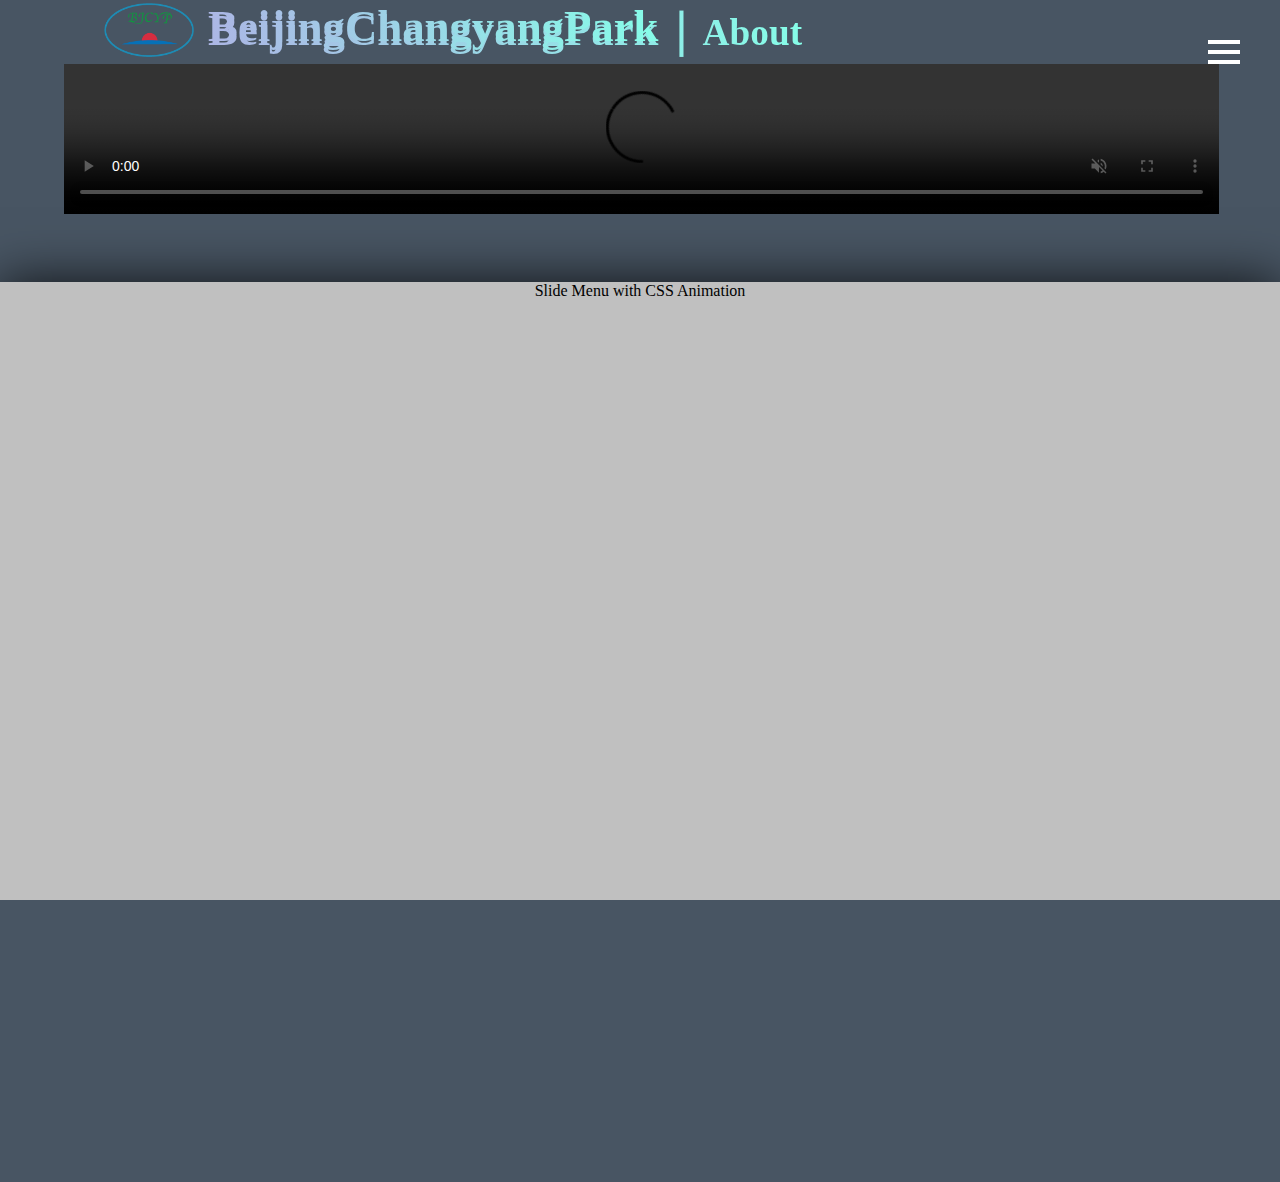
==== about.html @ aaa7e15b "Add files via upload" ====
<!DOCTYPE html>
<html lang="ja">

<head>
	<meta charset="utf-8">
	<link rel="stylesheet" href="css/style.css">
	<title>BeijingChangyangPark</title>
</head>

<body>
		<img id="logo" src="./images/2.png">
    <h1>BeijingChangyangPark｜<small>About</small></h1>

	<input type="checkbox" id="dummyCheckBox">

	<label id="menuButton" for="dummyCheckBox">
		<span class="line top"></span>
		<span class="line middle"></span>
		<span class="line bottom"></span>
	</label>

	<article id="VIDEO">
 <video src="video/1.mp4"muted autoplay loop controls="true" ></video>
</article>

	<label id="closeButtonField" for="dummyCheckBox"></label>

	<nav id="siteNavi">
		<ul>
			<li><a href="index.html">Home</a></li>
			<li><a href="about.html">About</a></li>
			<li><a href="spring.html">Spring</a></li>
			<li><a href="summer.html">Summer</a></li>
			<li><a href="autumn.html">Autumn</a></li>
			<li><a href="winter.html">Winter</a></li>
			<li><a href="other.html">Other</a></li>
		</ul>
	</nav>

	<div id="container">
		<h1>BeijingChangyangPark</h1>
		<p>Slide Menu with CSS Animation</p>
	</div>
</body>
</html>
---- css/style.css ----
*{
		margin: 0;
		padding: 0;
}

html, body {
		height: 100%;
		background-color:#485563;
		overflow: hidden;
}

#logo {
  position: absolute;
  top: 0.2rem;
  left: 6.5rem;
  width: 7%;
}

body h1 {
  position: absolute;
  top: 0rem;
  left: 13rem;
  font-size: 3.5vw;/*所有字体大小 根据画面尺寸 自动变换*/
  background:-webkit-linear-gradient(0deg, #ACB6E5, #86FDE8);
  -webkit-background-clip: text;
  -webkit-text-fill-color: transparent;
  color: #FFFFBB;
}


/*****************************/



#container {
		width: 100%;
		height: 100%;
		padding-top: 0px;
		text-align: center;
		background: silver;
		box-shadow: 0 0 50px 0 rgba(0,0,0,.8);
		transition-property: all;
		transition-delay: .3s;
		transition-duration: .5s;
}
		article#VIDEO  {
		  width:95%;
		  padding: 5%;
		  text-align: justify;
		  font-size: 0.85rem;
		 }

		 article#VIDEO video {
		 	width: 95%;
		  }






/*****************************/

/*********#siteNavi を以下に変更（左を右へ）*********/

#siteNavi {
		position: fixed;
		top: 0;
		right: 0;
		width: 25%;
		height: 100%;
		padding: 120px 0;
		background: #222;
		transition-property: all;
		transition-duration: .5s;
		transition-delay: 0s;
		transform-origin: left center;
		transform: translateX(500px);
		opacity: 0;
}


	#siteNavi li {
		list-style-type: none;
	}

	#siteNavi li a {
		display: block;
		height: 50px;
		line-height: 50px;
		padding-left: 40px;
		font-size: 14px;
		color: #fff;
		text-decoration: none;
		transition: all .5s;
	}

	#siteNavi li a:hover {
		color: #1a1e24;
		background: #fff;
	}

/*****************************/

/*********#menuButton の位置を以下に変更（左を右へ）*********/

#menuButton {
	position: fixed;
	display: block;
	top: 40px;
	right: 40px;
	display: block;
	width: 32px;
	height: 32px;
	cursor: pointer;
	z-index: 3;
}


	.line {
		position: absolute;
		left: 0;
		display: block;
		width: 32px;
		height: 4px;
		background: white;
		transition: all .5s;
	}

	.line.top {
		top: 0px;
		transform-origin:left top;
	}

	.line.middle {
		top: 10px;
		opacity: 1;
	}

	.line.bottom {
		top: 20px;
		transform-origin: left bottom;
	}

	#menuButton:hover .line {
		background: #333;
	}

/*************	#closeButtonField を以下に変更（左を右へ）*************/

	#closeButtonField {
		position: fixed;
		top: 0;
		right: 25%;
		width: 100%;
		height: 100%;
		background: rgba(0,0,0,0);
		transition-property: all;
		transition-duration: .5s;
		transition-delay: 0s;
		visibility: hidden;
		opacity: 0;
	}



/*****************************/

.flipbook-viewport{
	overflow:hidden;
	width:100%;
	height:100%;
}

.flipbook-viewport .container{
	position:absolute;
	top:50%;
	left:50%;
	margin:auto;
}

.flipbook-viewport .flipbook{
	width:922px;
	height:600px;
	left:-461px;
	top:-300px;
}

.flipbook-viewport .page{
	width:461px;
	height:600px;
	background-color:white;
	background-repeat:no-repeat;
	background-size:100% 100%;
}

.flipbook .page{
	box-shadow:0 0 20px rgba(0,0,0,0.2);
}

.flipbook-viewport .page img{
	user-select: none;
	margin:0;
}

.flipbook-viewport .shadow{
	box-shadow:0 0 20px #ccc;
}






/*****************************/




#dummyCheckBox {
	display: none;
}

#dummyCheckBox:checked ~ #container {
	transition-delay: 0s;
	transform: translateX(25%);
}

#dummyCheckBox:checked ~ #siteNavi {
	transition-delay: .3s;
	transform:  translateX(0);
	opacity: 1;
	z-index: 2;
}

#dummyCheckBox:checked ~ #menuButton .line.top {
	width: 40px;
	top: -2px;
	transform: rotate(45deg);
}

#dummyCheckBox:checked ~ #menuButton .line.middle {
	opacity: 0;
}

#dummyCheckBox:checked ~ #menuButton .line.bottom {
	width: 40px;
	top: 26px;
	transform: rotate(-45deg);
}

#dummyCheckBox:checked ~ #closeButtonField {
	transition-duration: 1s;
	transition-delay: .3s;
	background: rgba(0,0,0,.5);
	visibility: visible;
	opacity: 1;
	z-index: 3;
}
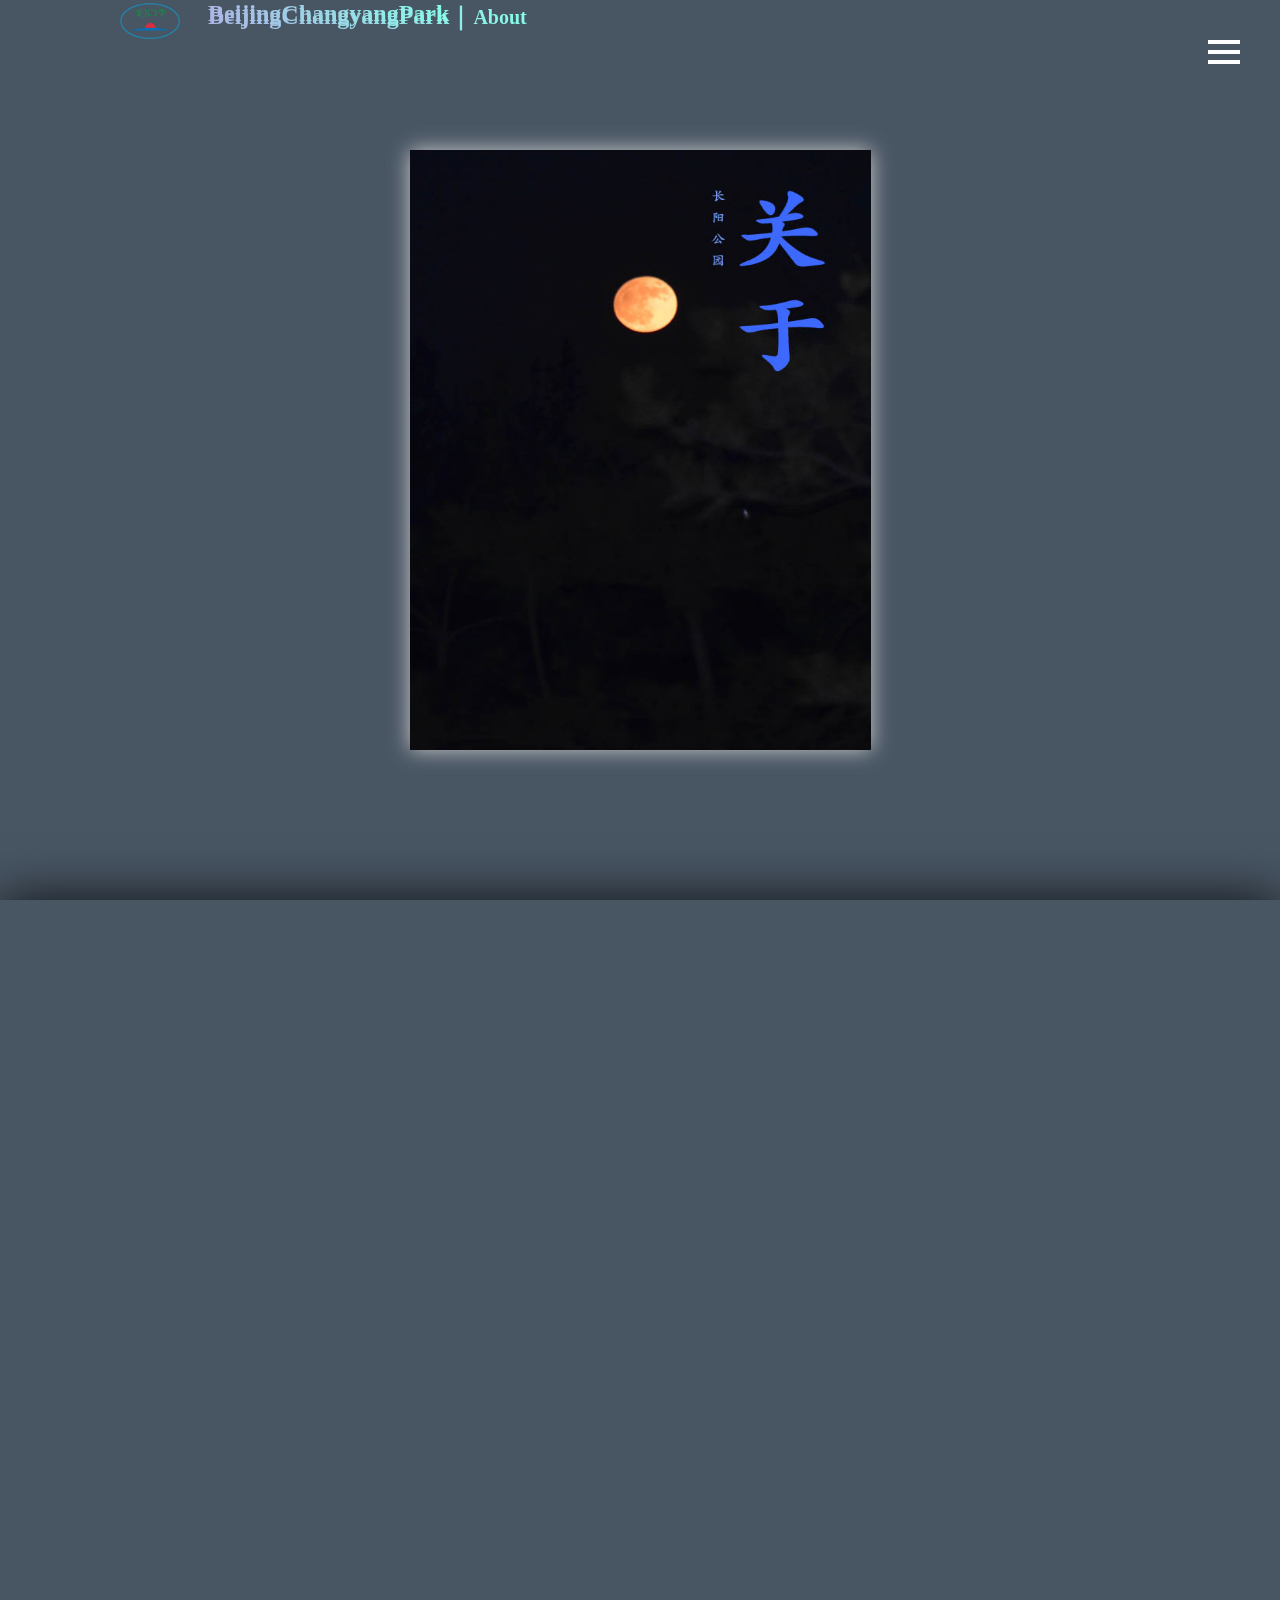
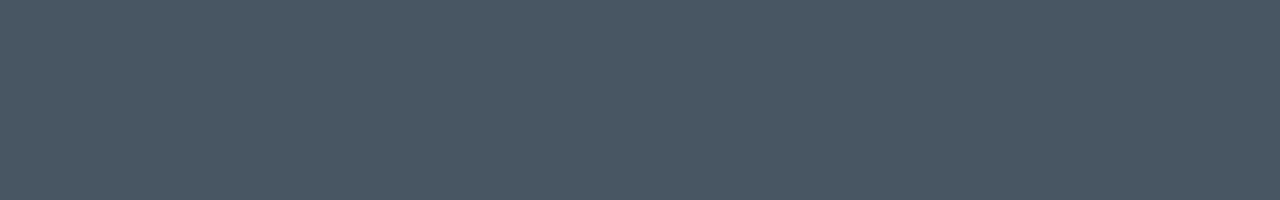
==== commit aee088a6: "Add files via upload" ====
--- a/about.html
+++ b/about.html
@@ -3,12 +3,17 @@
 
 <head>
 	<meta charset="utf-8">
+	<meta name="viewport" content="width = 1050, user-scalable = no" />
+	<script src="https://code.jquery.com/jquery-3.6.0.min.js"></script>
+	<script src="js/turn.min.js"></script>
+	<script src="js/script.js" defer></script>
 	<link rel="stylesheet" href="css/style.css">
 	<title>BeijingChangyangPark</title>
 </head>
 
 <body>
-		<img id="logo" src="./images/2.png">
+	<img id="logo" src="./images/2.png">
+
     <h1>BeijingChangyangPark｜<small>About</small></h1>
 
 	<input type="checkbox" id="dummyCheckBox">
@@ -19,9 +24,7 @@
 		<span class="line bottom"></span>
 	</label>
 
-	<article id="VIDEO">
- <video src="video/1.mp4"muted autoplay loop controls="true" ></video>
-</article>
+
 
 	<label id="closeButtonField" for="dummyCheckBox"></label>
 
@@ -37,9 +40,24 @@
 		</ul>
 	</nav>
 
+
+	<div class="flipbook-viewport">
+    <div class="container">
+      <div class="flipbook">
+        <div style="background-image:url(images/about/1.jpg)"></div>
+				<div style="background-image:url(images/about/2.jpg)"></div>
+				<div style="background-image:url(images/about/3.jpg)"></div>
+
+      </div>
+    </div>
+  </div>
+
+
+
+
+
 	<div id="container">
 		<h1>BeijingChangyangPark</h1>
-		<p>Slide Menu with CSS Animation</p>
 	</div>
 </body>
 </html>
--- a/css/style.css
+++ b/css/style.css
@@ -12,20 +12,22 @@
 #logo {
   position: absolute;
   top: 0.2rem;
-  left: 6.5rem;
-  width: 7%;
+  left: 120px;
+  width: 60px;
 }
 
 body h1 {
   position: absolute;
   top: 0rem;
   left: 13rem;
-  font-size: 3.5vw;/*所有字体大小 根据画面尺寸 自动变换*/
+  font-size:24px;/*所有字体大小 根据画面尺寸 自动变换*/
   background:-webkit-linear-gradient(0deg, #ACB6E5, #86FDE8);
   -webkit-background-clip: text;
   -webkit-text-fill-color: transparent;
   color: #FFFFBB;
 }
+
+
 
 
 /*****************************/
@@ -222,8 +224,10 @@
 }
 
 #dummyCheckBox:checked ~ #container {
-	transition-delay: 0s;
+/*	transition-delay: 0s;
 	transform: translateX(25%);
+	*/
+
 }
 
 #dummyCheckBox:checked ~ #siteNavi {
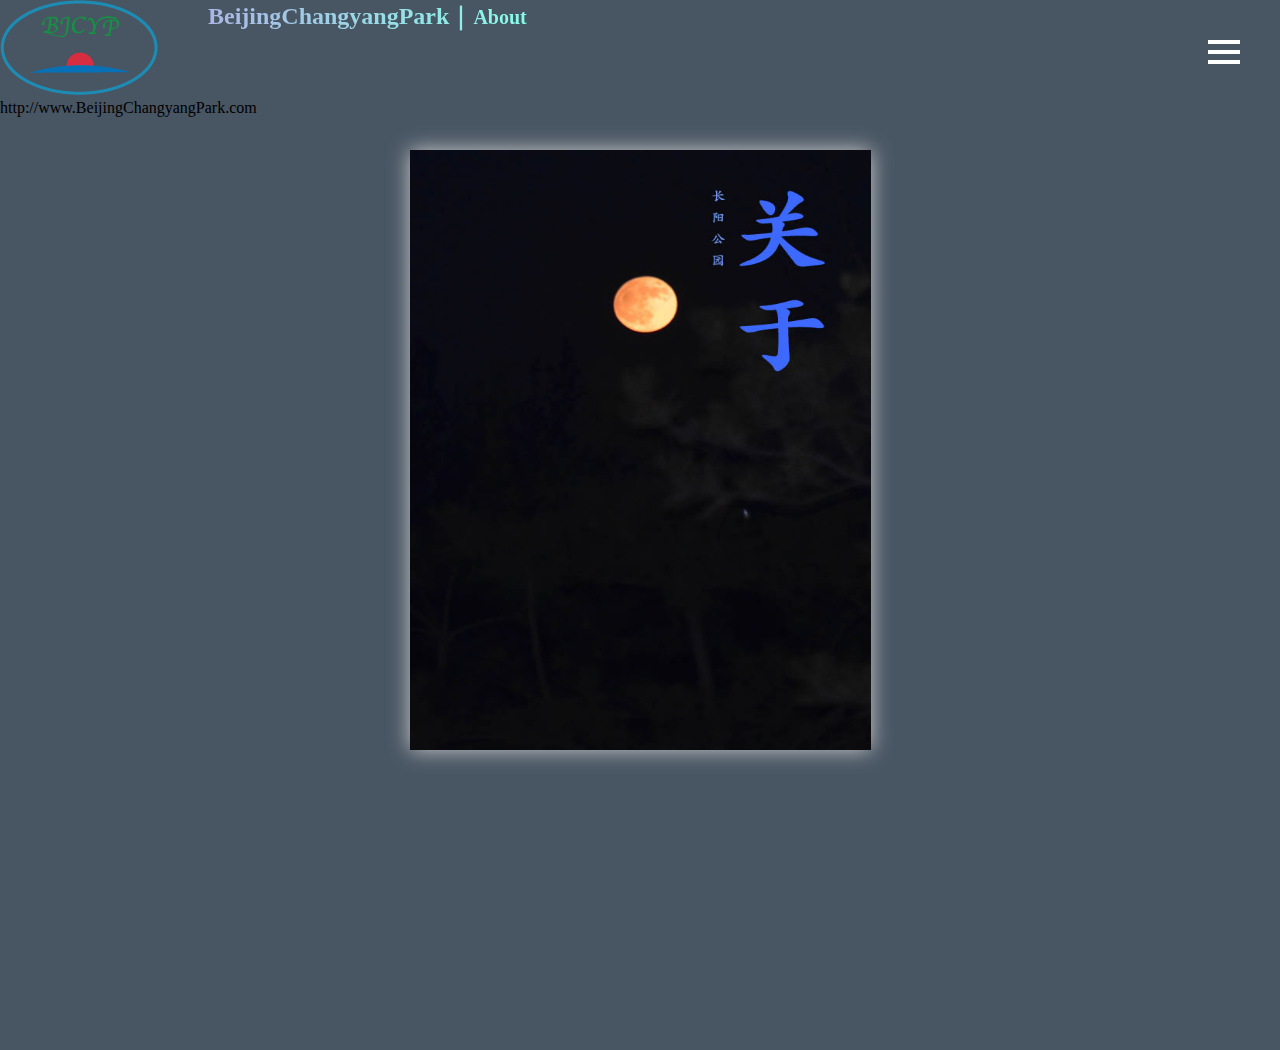
==== commit 1c8c2d60: "Add files via upload" ====
--- a/about.html
+++ b/about.html
@@ -12,9 +12,12 @@
 </head>
 
 <body>
-	<img id="logo" src="./images/2.png">
+	<header id="HeaderBlock">
+       <img src="./images/2.png">
 
-    <h1>BeijingChangyangPark｜<small>About</small></h1>
+
+       <h1>BeijingChangyangPark｜<small>About</small></h1>
+
 
 	<input type="checkbox" id="dummyCheckBox">
 
@@ -49,15 +52,16 @@
 				<div style="background-image:url(images/about/3.jpg)"></div>
 
       </div>
+     </div>
     </div>
-  </div>
+
+	  <footer>
+  		<p> http://www.BeijingChangyangPark.com</p>
+
+    </footer>
 
 
 
 
-
-	<div id="container">
-		<h1>BeijingChangyangPark</h1>
-	</div>
 </body>
 </html>
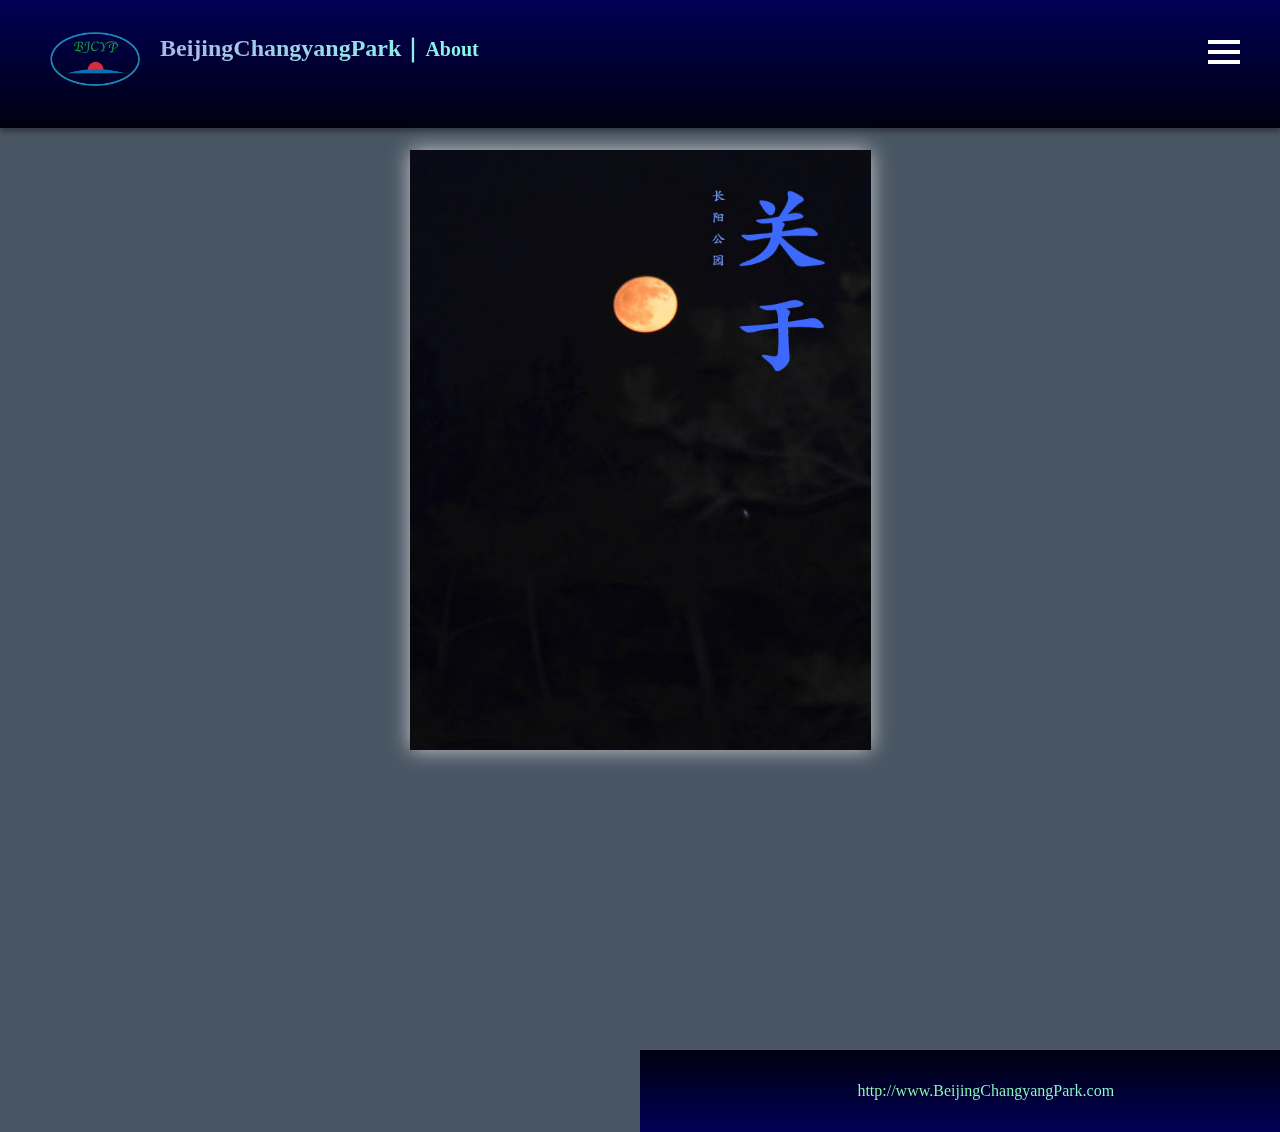
==== commit 0aad8ce7: "Add files via upload" ====
--- a/about.html
+++ b/about.html
@@ -27,7 +27,7 @@
 		<span class="line bottom"></span>
 	</label>
 
-
+</header>
 
 	<label id="closeButtonField" for="dummyCheckBox"></label>
 
@@ -52,14 +52,14 @@
 				<div style="background-image:url(images/about/3.jpg)"></div>
 
       </div>
-     </div>
-    </div>
+
 
 	  <footer>
   		<p> http://www.BeijingChangyangPark.com</p>
 
     </footer>
-
+	 </div>
+  </div>
 
 
 
--- a/css/style.css
+++ b/css/style.css
@@ -8,23 +8,48 @@
 		background-color:#485563;
 		overflow: hidden;
 }
-
-#logo {
+/**************** HEADER ***********/
+
+header {
+  position:relative;
+  height: 8rem;
+  background:linear-gradient(to top,#000011,#000055);
+  box-shadow: 0 4px 0.3125rem rgba(0,0,0,.3);
+}
+
+header img {
   position: absolute;
-  top: 0.2rem;
-  left: 120px;
-  width: 60px;
-}
+  top: 2rem;
+  left: 50px;
+  width:90px;
+}
+
+header h1 {
+  position: absolute;
+  top: 40px;
+  left: 150px;
+  font-size: 1.5rem;/*所有字体大小 根据画面尺寸 自动变换*/
+  background:-webkit-linear-gradient(0deg, #ACB6E5, #86FDE8);
+  -webkit-background-clip: text;
+  -webkit-text-fill-color: transparent;
+  color: #FFFFBB;
+}
+
+
+
+
+
 
 body h1 {
   position: absolute;
-  top: 0rem;
-  left: 13rem;
+  top: 2rem;
+  left: 10rem;
   font-size:24px;/*所有字体大小 根据画面尺寸 自动变换*/
   background:-webkit-linear-gradient(0deg, #ACB6E5, #86FDE8);
   -webkit-background-clip: text;
   -webkit-text-fill-color: transparent;
   color: #FFFFBB;
+	z-index: 999;
 }
 
 
@@ -45,21 +70,50 @@
 		transition-delay: .3s;
 		transition-duration: .5s;
 }
-		article#VIDEO  {
-		  width:95%;
-		  padding: 5%;
-		  text-align: justify;
-		  font-size: 0.85rem;
-		 }
-
-		 article#VIDEO video {
-		 	width: 95%;
+
+
+
+
+article#VIDEO  {
+	width:90%;
+	padding: 1%;
+	text-align: justify;
+	font-size: 1.85rem;
+	
+ }
+
+ article#VIDEO video {
+	width: 70%;
+
+	}
+
+
+
+
+
+
+
+     /* #PHOTO */
+    article.PHOTO {
+   	padding: 3rem;
+  	background: #DDD;
+}
+	  article.PHOTO img {
+	 	width:100%;
+	}
+
+
+
+		 article h1{
+		 position: absolute;
+	   top: 2rem;
+	   left: 10rem;
+	   font-size:24px;/*所有字体大小 根据画面尺寸 自动变换*/
+	   background:-webkit-linear-gradient(0deg, #ACB6E5, #86FDE8);
+	   -webkit-background-clip: text;
+	   -webkit-text-fill-color: transparent;
+	   color: #FFFFBB;
 		  }
-
-
-
-
-
 
 /*****************************/
 
@@ -261,3 +315,22 @@
 	opacity: 1;
 	z-index: 3;
 }
+
+
+
+
+
+/************* FOOTER **************/
+
+footer {
+  padding: 2rem 3rem;
+  text-align: center;
+  background:linear-gradient(to top,#000055, #000011);
+  color: white;
+}
+
+footer p {
+  background:-webkit-linear-gradient(0deg, #98fb98, #86FDE8);
+  -webkit-background-clip: text;
+  -webkit-text-fill-color: transparent;
+}
